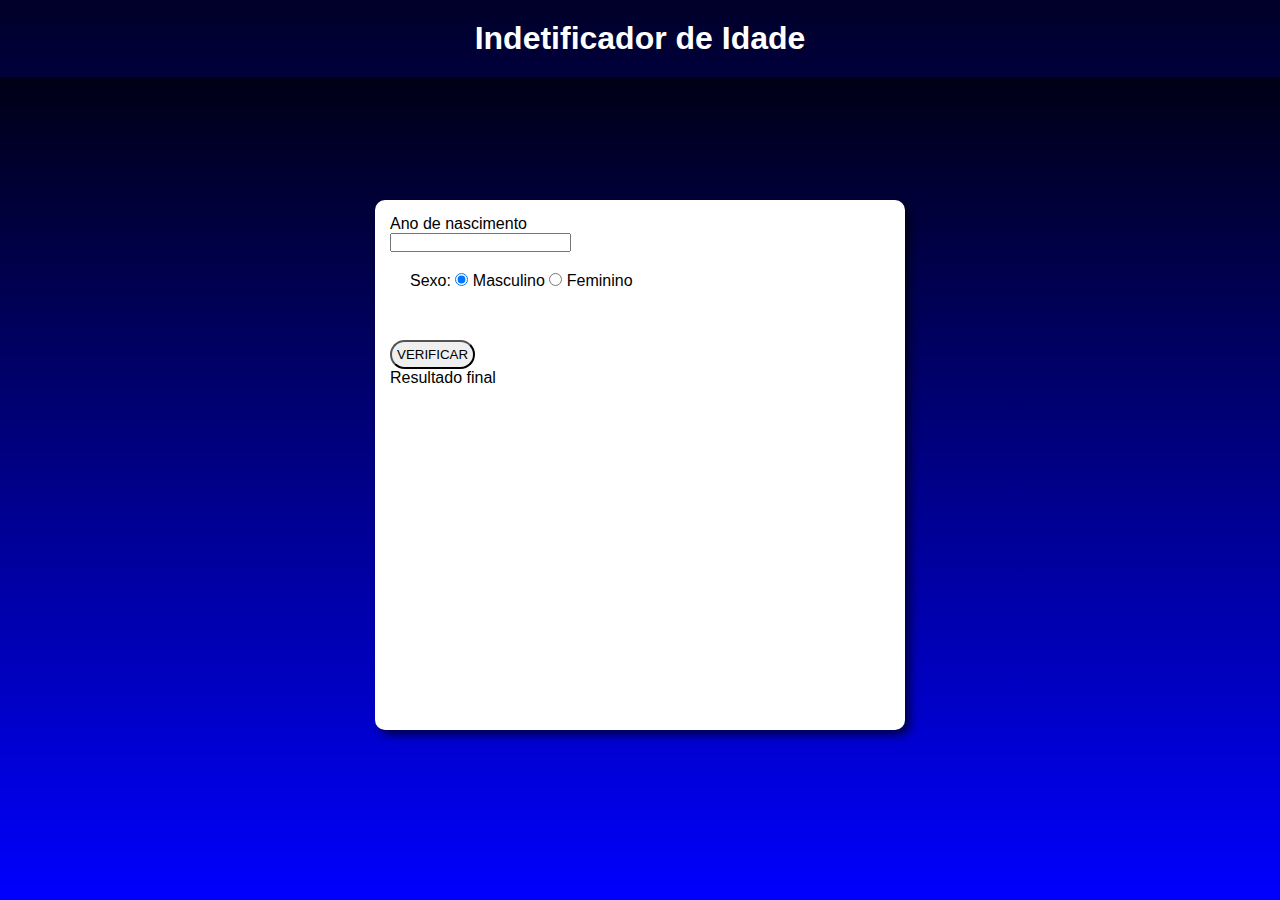
==== index.html @ 9fabff23 "Atualização para o codigo" ====
<!DOCTYPE html>
<html lang="pt-br">
<head>
    <meta charset="UTF-8">
    <meta http-equiv="X-UA-Compatible" content="IE=edge">
    <meta name="viewport" content="width=device-width, initial-scale=1.0">
    <title>Indetificador de idade</title>
    <link rel="stylesheet" href="estilos/style.css">
</head>
<body>
    <header>
        <h1><strong>Indetificador de Idade</strong></h1>
    </header>
    <section>
        <div>
           <p>Ano de nascimento</p>
           <input type="number" name="txtano" id="txtano" min= "5">
           <p id="seX">Sexo:
               <input type="radio" name="sex" id="masc" checked>
               <label for="masc">Masculino</label>
               <input type="radio" name="sex" id="fem">
               <label for="fem">Feminino</label>
           </p>
          <p id="button"> <strong><input type="button" value="VERIFICAR" onclick="verificar()" id="btn"></strong> </p>
        </div>
        <div id="res">
            Resultado final
        </div>
        </section>
       
        <script src="script/script.js"></script>
    
</body>
</html>
---- estilos/style.css ----
*{
    padding: 0px;
    margin: 0px;
    font-family: cursive, sans-serif;
}


body {
   height: 100vh;
    background-image:linear-gradient(to top, blue,black) ;
    font: normal 15 Arial;
}
header {
    height: 200px;
    color: white;
    text-align: center;

}
h1{
    padding: 20px;
    background-color: rgba(0, 0, 255, 0.164);
}

section {
    background-color: white;
    border-radius: 10px;
    padding: 15px;
    height: 500px;
    width: 500px;
    margin: auto;
    box-shadow: 5px 5px 10px rgba(0, 0, 0, 0.63);
}

#btn{
    padding: 5px;
    border-radius: 15px;
}

#button{
    padding-top: 30px;
}

#seX{
    padding: 20px;

}
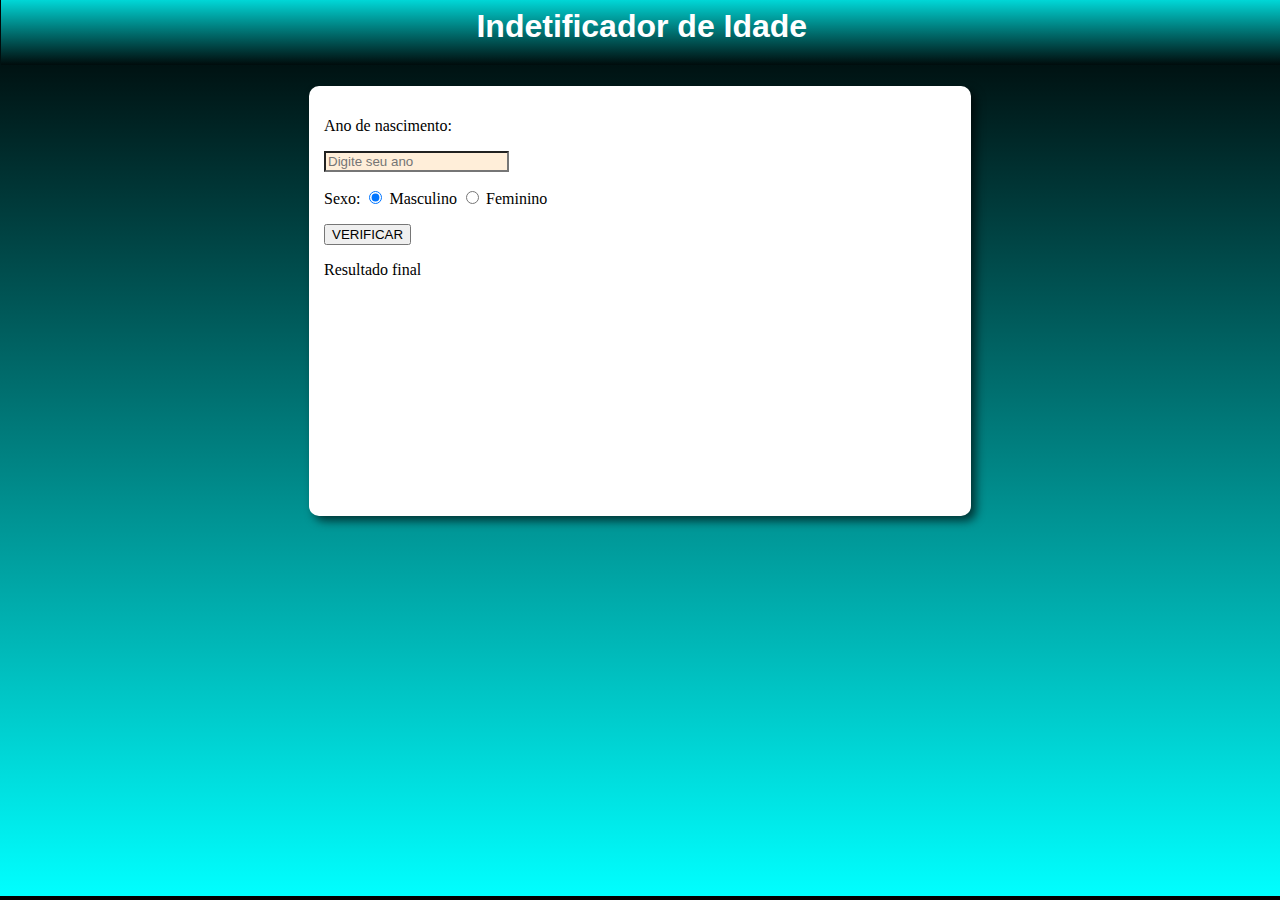
==== commit d79e84b6: "Melhorias de width" ====
--- a/index.html
+++ b/index.html
@@ -2,9 +2,9 @@
 <html lang="pt-br">
 <head>
     <meta charset="UTF-8">
-    <meta http-equiv="X-UA-Compatible" content="IE=edge">
-    <meta name="viewport" content="width=device-width, initial-scale=1.0">
+    <meta name="viewport" content="width=device-width, user-scalable=yes, initial-scale=1.0, maximum-scale=10, minimum-scale=1.0">
     <title>Indetificador de idade</title>
+    <link rel="stylesheet" href="estilos/DM.css">
     <link rel="stylesheet" href="estilos/style.css">
 </head>
 <body>
@@ -13,8 +13,8 @@
     </header>
     <section>
         <div>
-           <p>Ano de nascimento</p>
-           <input type="number" name="txtano" id="txtano" min= "5">
+           <p>Ano de nascimento:</p>
+           <input type="number" name="txtano" id="txtano" min= "5" placeholder="Digite seu ano">
            <p id="seX">Sexo:
                <input type="radio" name="sex" id="masc" checked>
                <label for="masc">Masculino</label>
--- a/estilos/DM.css
+++ b/estilos/DM.css
@@ -0,0 +1,66 @@
+@charset "UTF-8";
+
+@media (min-width:768px) and (max-width: 992px) {
+    body {
+        height: 100vh;
+         background-image:linear-gradient(to top, aqua,black) ;
+         font: normal 15 Arial;
+     }
+    h1{
+        padding: 20px;
+        margin-top: -20px;
+        width: 97vw;
+        margin-left: -7px;
+        
+        text-align: center;
+       background-image: linear-gradient(to top, rgba(0, 0, 0, 0.363), aqua);
+       color: white;
+       
+    }
+    section {
+        background-color: white;
+        border-radius: 10px;
+        padding: 15px;
+        height: 500px;
+        width: 70%;
+        margin: auto;
+        box-shadow: 5px 5px 10px rgba(0, 0, 0, 0.63);
+    }
+   #txtano{
+    background-color:rgba(255, 228, 196, 0.644);
+   }
+}
+@media (min-width:992px) {
+    body {
+       
+        height: 100vh;
+         background-image:linear-gradient(to top, aqua,black) ;
+         font: normal 15 Arial;
+     }
+     h1{
+        padding: 20px;
+        margin-top: -20px;
+        width: 97vw;
+        margin-left: -7px;
+        text-align: center;
+        font-weight: bolder;
+        font-family: Arial, Helvetica, sans-serif;
+       background-image: linear-gradient(to top, rgba(0, 0, 0, 0.363), aqua);
+       color: white;
+    }
+     section {
+        background-color: white;
+        border-radius: 10px;
+        padding: 15px;
+        height: 400px;
+        width: 50%;
+        margin: auto;
+        box-shadow: 5px 5px 10px rgba(0, 0, 0, 0.63);
+    }
+    #txtano{
+        background-color:rgba(255, 228, 196, 0.644);
+       }
+
+
+
+}--- a/estilos/style.css
+++ b/estilos/style.css
@@ -1,7 +1,15 @@
+@charset "UTF8";
+
+
+
+@media screen and (max-width:767px) {
+    
+
+
 *{
     padding: 0px;
     margin: 0px;
-    font-family: cursive, sans-serif;
+    font-family: Arial, Helvetica, sans-serif;
 }
 
 
@@ -26,7 +34,7 @@
     border-radius: 10px;
     padding: 15px;
     height: 500px;
-    width: 500px;
+    width: 70%;
     margin: auto;
     box-shadow: 5px 5px 10px rgba(0, 0, 0, 0.63);
 }
@@ -43,4 +51,8 @@
 #seX{
     padding: 20px;
 
+}
+#txtano{
+    background-color:rgba(255, 228, 196, 0.644);
+   }
 }